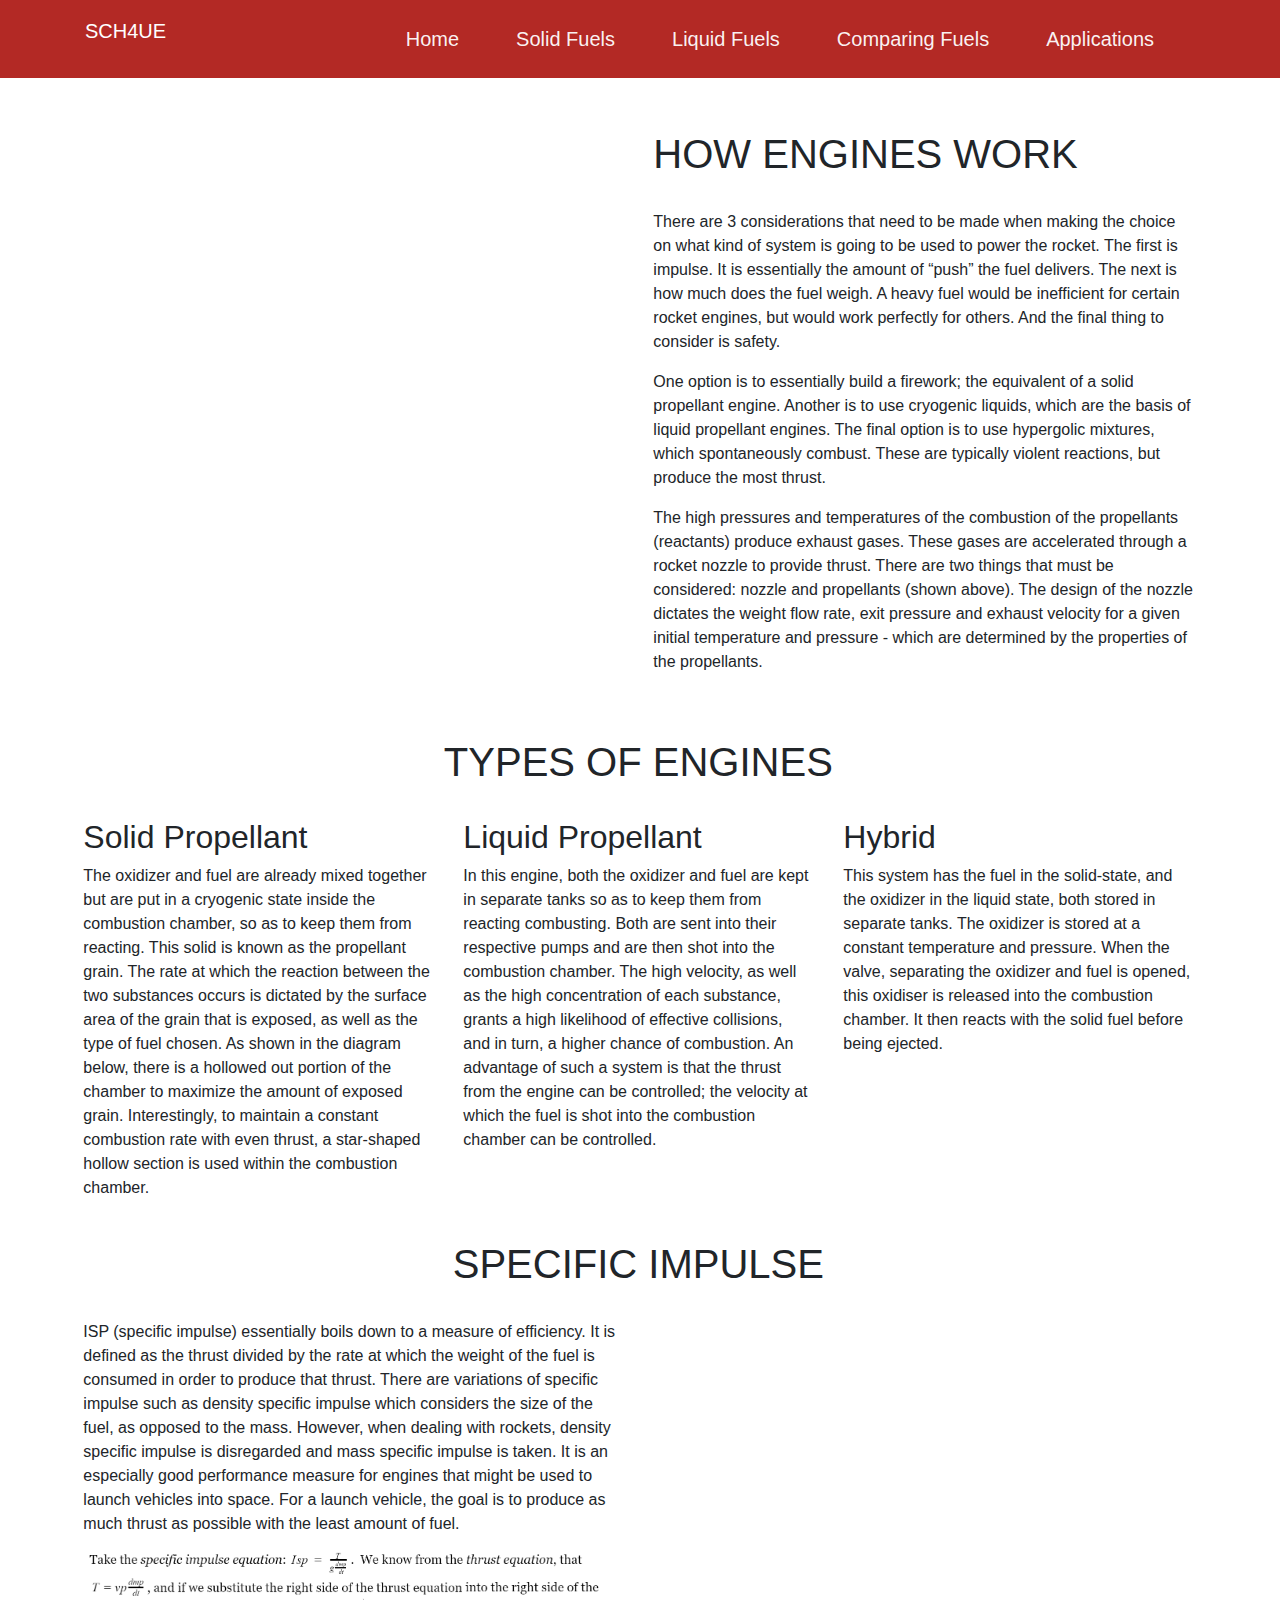
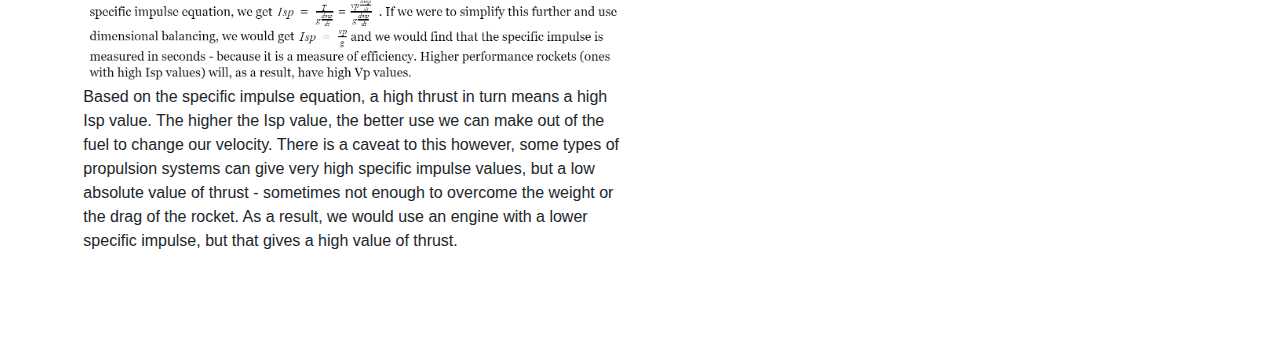
==== chem/index.html @ 0f3ecb83 "chem website update" ====
<!DOCTYPE html>
<html lang="en">

<head>
    <meta charset="UTF-8">
    <meta name="viewport" content="width=device-width, initial-scale=1.0">
    <meta http-equiv="X-UA-Compatible" content="ie=edge">
    <script src="https://code.jquery.com/jquery-3.4.1.min.js"
        integrity="sha256-CSXorXvZcTkaix6Yvo6HppcZGetbYMGWSFlBw8HfCJo=" crossorigin="anonymous"></script>
    <link rel="stylesheet" href="https://cdnjs.cloudflare.com/ajax/libs/semantic-ui/2.4.1/components/icon.css">
    <link rel="stylesheet" href="https://stackpath.bootstrapcdn.com/bootstrap/4.3.1/css/bootstrap.min.css">
    <script src="https://stackpath.bootstrapcdn.com/bootstrap/4.3.1/js/bootstrap.min.js"></script>
    <link rel="stylesheet" href="main.css">
    <title>SCH4UE</title>
</head>

<body>
    <nav class="navbar fixed-top navbar-expand-lg navbar-dark" style="background-color: #B32925;">
        <div class="container">
            <a class="navbar-brand" href="index.html">
                <p>SCH4UE</p>
            </a>
            <button class="navbar-toggler" type="button" data-toggle="collapse" data-target="#navbarNavAltMarkup"
                aria-controls="navbarNavAltMarkup" aria-expanded="false" aria-label="Toggle navigation">
                <span class="navbar-toggler-icon"></span>
            </button>
            <div class="collapse navbar-collapse" id="navbarNavAltMarkup">
                <div class="navbar-nav ml-auto">
                    <li class="nav-item nav-link">
                        <a class="nav-link" href="index.html">Home</a>
                    </li>
                    <li class="nav-item nav-link">
                        <a class="nav-link" href="solid.html">Solid Fuels</a>
                    </li>
                    <li class="nav-item nav-link">
                        <a class="nav-link" href="liquid.html">Liquid Fuels</a>
                    </li>
                    <li class="nav-item nav-link">
                        <a class="nav-link" href="compare.html">Comparing Fuels</a>
                    </li>
                    <li class="nav-item nav-link">
                        <a class="nav-link" href="application.html">Applications</a>
                    </li>
                </div>
            </div>
        </div>
    </nav>
    <div class="pageCover">

            <!-- Full-width images with number and caption text -->
            <div class="mySlides fade">
              <img src="assets/images/homeCover.jpg" class="coverImage" style="filter: brightness(50%);">
              <div class="text centerText">
              </div>
            </div>
          <br>
          
    </div>

    <div class="topOff">
        <div class="container">
            <div class="row">
                <div class="col-sm">
                    <img src="https://images.unsplash.com/flagged/photo-1560397504-32eb9a496aab?ixlib=rb-1.2.1&ixid=eyJhcHBfaWQiOjEyMDd9&auto=format&fit=crop&w=375&q=80 " class="center-block" style="max-width: 80%; margin-top: 10%;" alt="">
                </div>
                <div class="col-sm">
                    <p></p>
                    <h1>HOW ENGINES WORK</h1>
                    <br>
                    <p>There are 3 considerations that need to be made when making the choice on what kind of system is going to be used to power the rocket. The first is impulse. It is essentially the amount of “push” the fuel delivers. The next is how much does the fuel weigh. A heavy fuel would be inefficient for certain rocket engines, but would work perfectly for others. And the final thing to consider is safety. </p>
                    <p>One option is to essentially build a firework; the equivalent of a solid propellant engine. Another is to use cryogenic liquids, which are the basis of liquid propellant engines. The final option is to use hypergolic mixtures, which spontaneously combust. These are typically violent reactions, but produce the most thrust. </p>
                    <p>The high pressures and temperatures of the combustion of the propellants (reactants) produce exhaust gases. These gases are accelerated through a rocket nozzle to provide thrust. There are two things that must be considered: nozzle and propellants (shown above). The design of the nozzle dictates the weight flow rate, exit pressure and exhaust velocity for a given initial temperature and pressure - which are determined by the properties of the propellants. </p>
                        
                </div>
            </div>
            <br>
            <br>
            <h1 class="text-center">TYPES OF ENGINES</h1>
            <br>
            <div class="row">
                <div class="col-sm">
                    <img src="https://static.sciencelearn.org.nz/images/images/000/000/410/embed/Solid-rocket-engine20151021-1314-kvvria.jpg?1522294373" class="center-block" style="max-width: 80%;" alt="">
                    <h2>Solid Propellant</h2>
                    <p>The oxidizer and fuel are already mixed together but are put in a cryogenic state inside the combustion chamber, so as to keep them from reacting. This solid is known as the propellant grain. The rate at which the reaction between the two substances occurs is dictated by the surface area of the grain that is exposed, as well as the type of fuel chosen. As shown in the diagram below, there is a hollowed out portion of the chamber to maximize the amount of exposed grain. Interestingly, to maintain a constant combustion rate with even thrust, a star-shaped hollow section is used within the combustion chamber.</p>
                </div>
                <div class="col-sm">
                    <img src="https://static.sciencelearn.org.nz/images/images/000/000/411/embed/Liquid-rocket-engine20151021-1314-1jhznka.jpg?1522294379 " class="center-block" style="max-width: 80%;" alt="">
                    <h2>Liquid Propellant</h2>
                    <p>In this engine, both the oxidizer and fuel are kept in separate tanks so as to keep them from reacting combusting. Both are sent into their respective pumps and are then shot into the combustion chamber. The high velocity, as well as the high concentration of each substance, grants a high likelihood of effective collisions, and in turn, a higher chance of combustion. An advantage of such a system is that the thrust from the engine can be controlled; the velocity at which the fuel is shot into the combustion chamber can be controlled. </p>
                </div>
                <div class="col-sm">
                    <img src="https://static.sciencelearn.org.nz/images/images/000/000/412/embed/Hybrid-rocket-engine20151021-1314-1g9tiw.jpg?1522294385 " class="center-block" style="max-width: 80%;" alt="">
                    <h2>Hybrid</h2>
                    <p>This system has the fuel in the solid-state, and the oxidizer in the liquid state, both stored in separate tanks. The oxidizer is stored at a constant temperature and pressure. When the valve, separating the oxidizer and fuel is opened, this oxidiser is released into the combustion chamber. It then reacts with the solid fuel before being ejected.</p>
                </div>
            </div>
<br>
            <h1 class="text-center">SPECIFIC IMPULSE</h1>
            <br>
            <div class="row">
                <div class="col-sm">
                    <p>ISP (specific impulse) essentially boils down to a measure of efficiency. It is defined as the thrust divided by the rate at which the weight of the fuel is consumed in order to produce that thrust. There are variations of specific impulse such as density specific impulse which considers the size of the fuel, as opposed to the mass. However, when dealing with rockets, density specific impulse is disregarded and mass specific impulse is taken. It is an especially good performance measure for engines that might be used to launch vehicles into space. For a launch vehicle, the goal is to produce as much thrust as possible with the least amount of fuel. </p>

                    <img src="assets/text1.png" class="center-block" style="max-width: 100%;" alt="">

                    <p>Based on the specific impulse equation, a high thrust in turn means a high Isp value. The higher the Isp value, the better use we can make out of the fuel to change our velocity. There is a caveat to this however, some types of propulsion systems can give very high specific impulse values, but a low absolute value of thrust - sometimes not enough to overcome the weight or the drag of the rocket. As a result, we would use an engine with a lower specific impulse, but that gives a high value of thrust. </p>
                </div>
                <div class="col-sm">
                    <img src="https://images.unsplash.com/photo-1515272751348-25380c6c1f9c?ixlib=rb-1.2.1&ixid=eyJhcHBfaWQiOjEyMDd9&auto=format&fit=crop&w=334&q=80  " class="center-block" style="max-width: 80%;" alt="">
                </div>
                
            <br>

            <br>
        </div>
    </div>
</body>

</html>
---- chem/main.css ----
body{
    overflow-x:hidden;
}
.navbar{
    position: absolute;
    top: 0;
    left: 0;
}
.nav-item.nav-link{
    font-size: 1.25em;
    margin-right: 1.25em;
}
.navbar-dark .navbar-nav .nav-link{
    color: rgba(255,255,255,.95);
}
.active{
    color: #B32925;
}
.coverImage{
    height:100vh; 
    width: 100vw;
}
.topOff{
    width: 99.74vw;
    height: auto;
    background-color: white;
    z-index: 99;
    padding-top: 10vh;
    padding-bottom: 10vh;
}
.centerText .header{
    font-size: 5vw;
    letter-spacing: 0.3vw;
    font-weight: bold;
}
.centerText .subheader{
    letter-spacing: 0.3vw;
}
.center-block {
    display: block;
    margin-left: auto;
    margin-right: auto;
}
.foot{
    margin-top: 10vh;
    border-top: 2px solid silver;
    padding-top: 5vh;
    display: flex;
    justify-content: center;
    z-index: 1000
}

::-webkit-scrollbar {
	width: 5px;
}
::-webkit-scrollbar-thumb {
	background: gray; 
	border-radius: 10px;
}
::-webkit-scrollbar-thumb:hover {
	background: gray; 
}
::-webkit-scrollbar {
	width: 5px;
}

.big.icon{
    text-decoration: none;
}

.hover{
    opacity: 0;
    color: white;
    background-color: rgba(0, 0, 0, 0);
    position: absolute;
    top: 0px;
    left: 8.5%;
    width: 83%;
    height: 100%;
}

.hover div{
    padding: 5px;
    font-size: 14.5px;
}

.hover:hover{
    opacity: 1;
    background-color: rgba(0, 0, 0, 0.7);
}

* {box-sizing:border-box}

.slideshow-container {
  max-width: 100vw;
  max-height: 100vh;
  position: relative;
  margin: auto;
}

.mySlides {
  display: none;
}

.prev, .next {
  cursor: pointer;
  position: absolute;
  top: 50%;
  width: auto;
  margin-top: -22px;
  padding: 16px;
  color: white;
  font-weight: bold;
  font-size: 18px;
  transition: 0.6s ease;
  border-radius: 0 3px 3px 0;
  user-select: none;
  background-color: rgba(255, 255, 255, 0.4);
}

.next {
  right: 0;
  border-radius: 3px 0 0 3px;
}

.prev:hover, .next:hover {
  background-color: rgba(255,255,255,0.8);
}

.text {
  color: #f2f2f2;
  font-size: 15px;
  position: absolute;
  top: 45%;
  width: 100%;
  text-align: center;
}

.active, .dot:hover {
  background-color: #717171;
}

.fade {
    -webkit-animation-name: fade;
    -webkit-animation-duration: 1.5s;
    animation-name: fade;
    animation-duration: 1.5s;
}

@-webkit-keyframes fade {
  from {opacity: .4}
  to {opacity: 1}
}

@keyframes fade {
  from {opacity: .4}
  to {opacity: 1}
}

  .active, .dot:hover {
    background-color: #717171;
  }

  .fade:not(.show){
      opacity: 100%;
  }
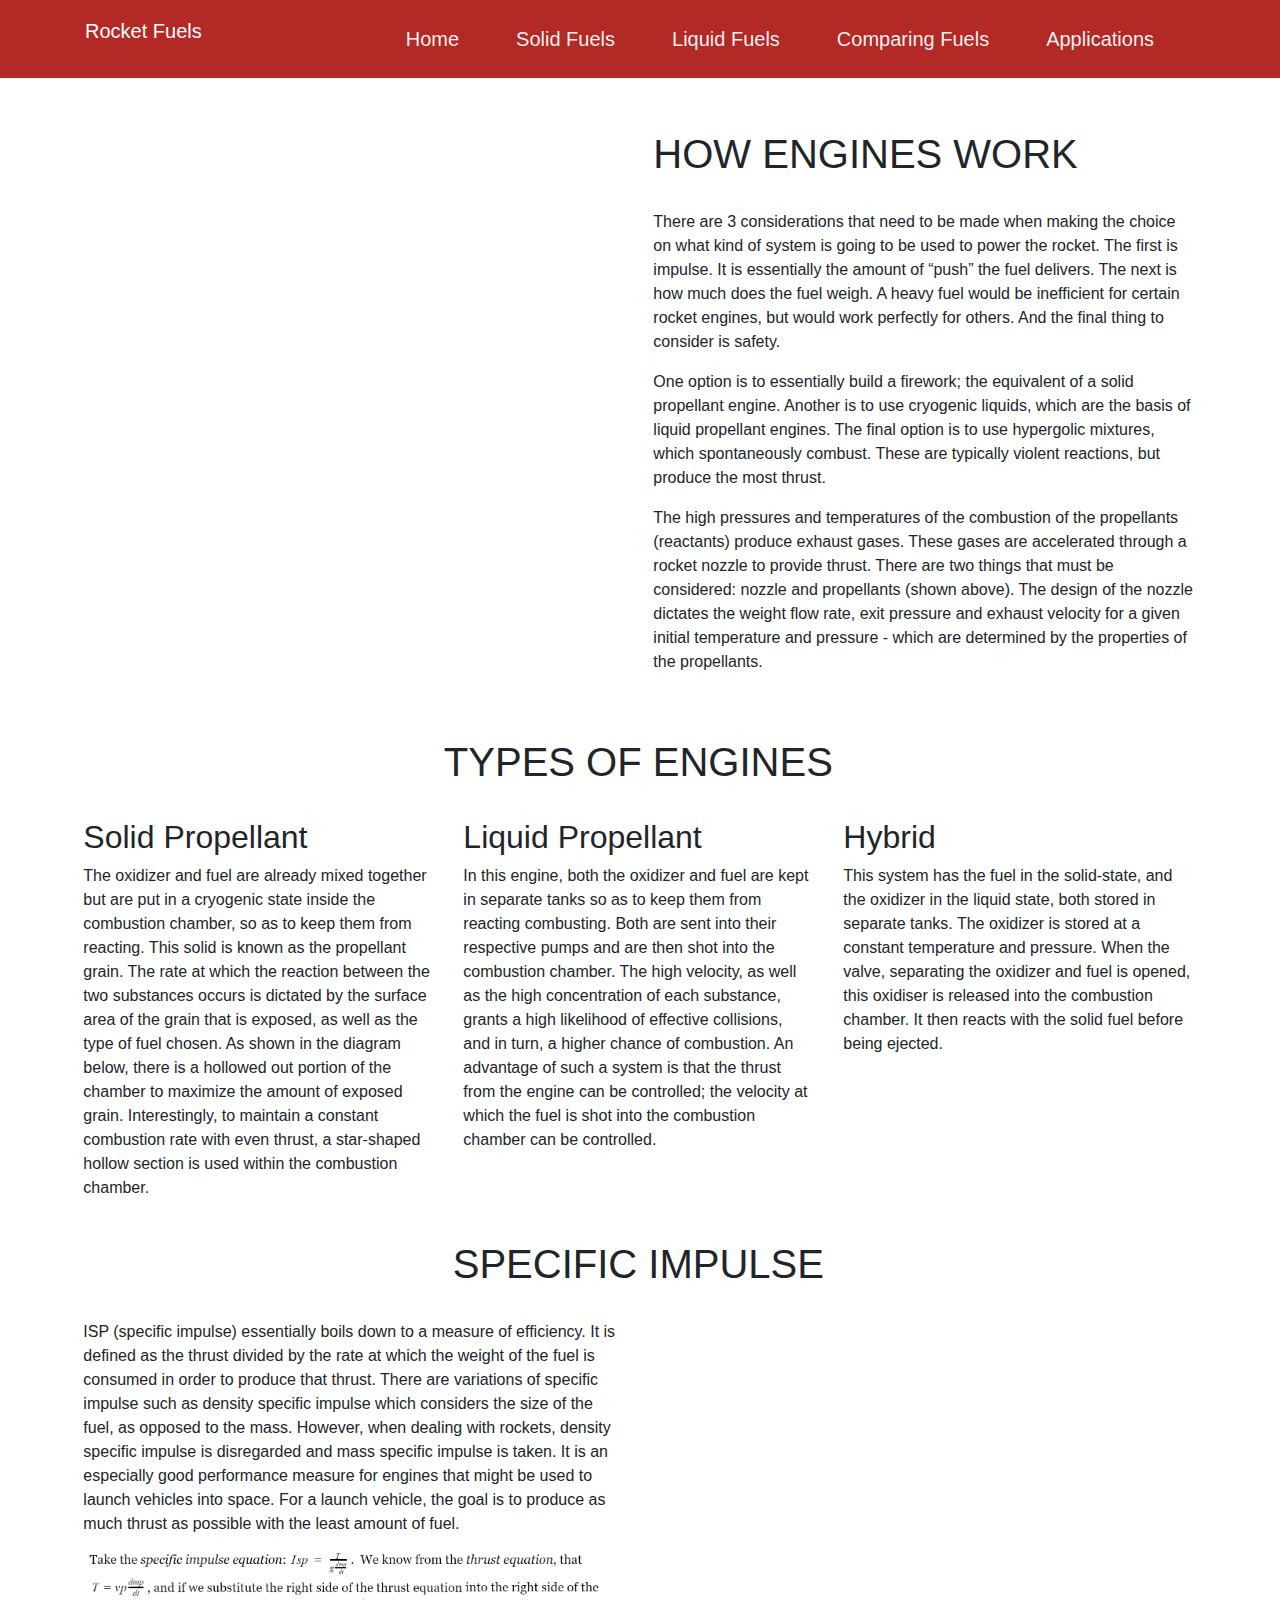
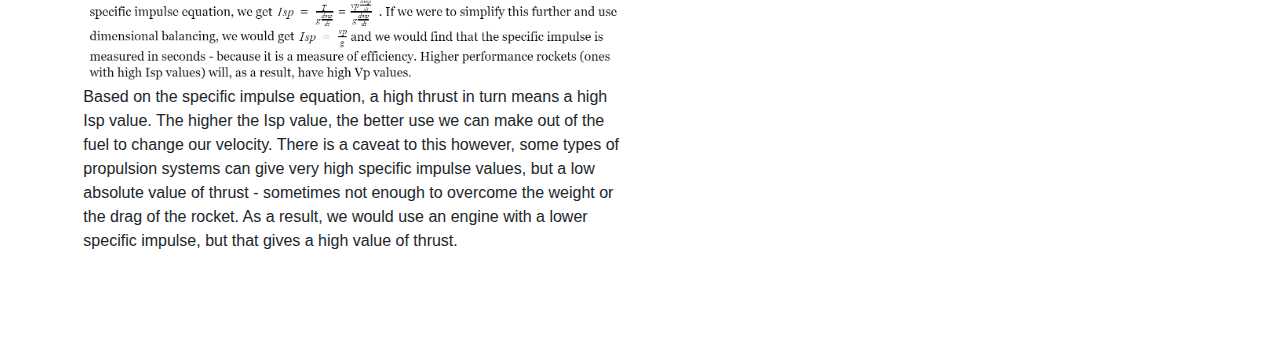
==== commit 99a73e4b: "change title for chem" ====
--- a/chem/index.html
+++ b/chem/index.html
@@ -11,14 +11,14 @@
     <link rel="stylesheet" href="https://stackpath.bootstrapcdn.com/bootstrap/4.3.1/css/bootstrap.min.css">
     <script src="https://stackpath.bootstrapcdn.com/bootstrap/4.3.1/js/bootstrap.min.js"></script>
     <link rel="stylesheet" href="main.css">
-    <title>SCH4UE</title>
+    <title>Rocket Fuels</title>
 </head>
 
 <body>
     <nav class="navbar fixed-top navbar-expand-lg navbar-dark" style="background-color: #B32925;">
         <div class="container">
             <a class="navbar-brand" href="index.html">
-                <p>SCH4UE</p>
+                <p>Rocket Fuels</p>
             </a>
             <button class="navbar-toggler" type="button" data-toggle="collapse" data-target="#navbarNavAltMarkup"
                 aria-controls="navbarNavAltMarkup" aria-expanded="false" aria-label="Toggle navigation">
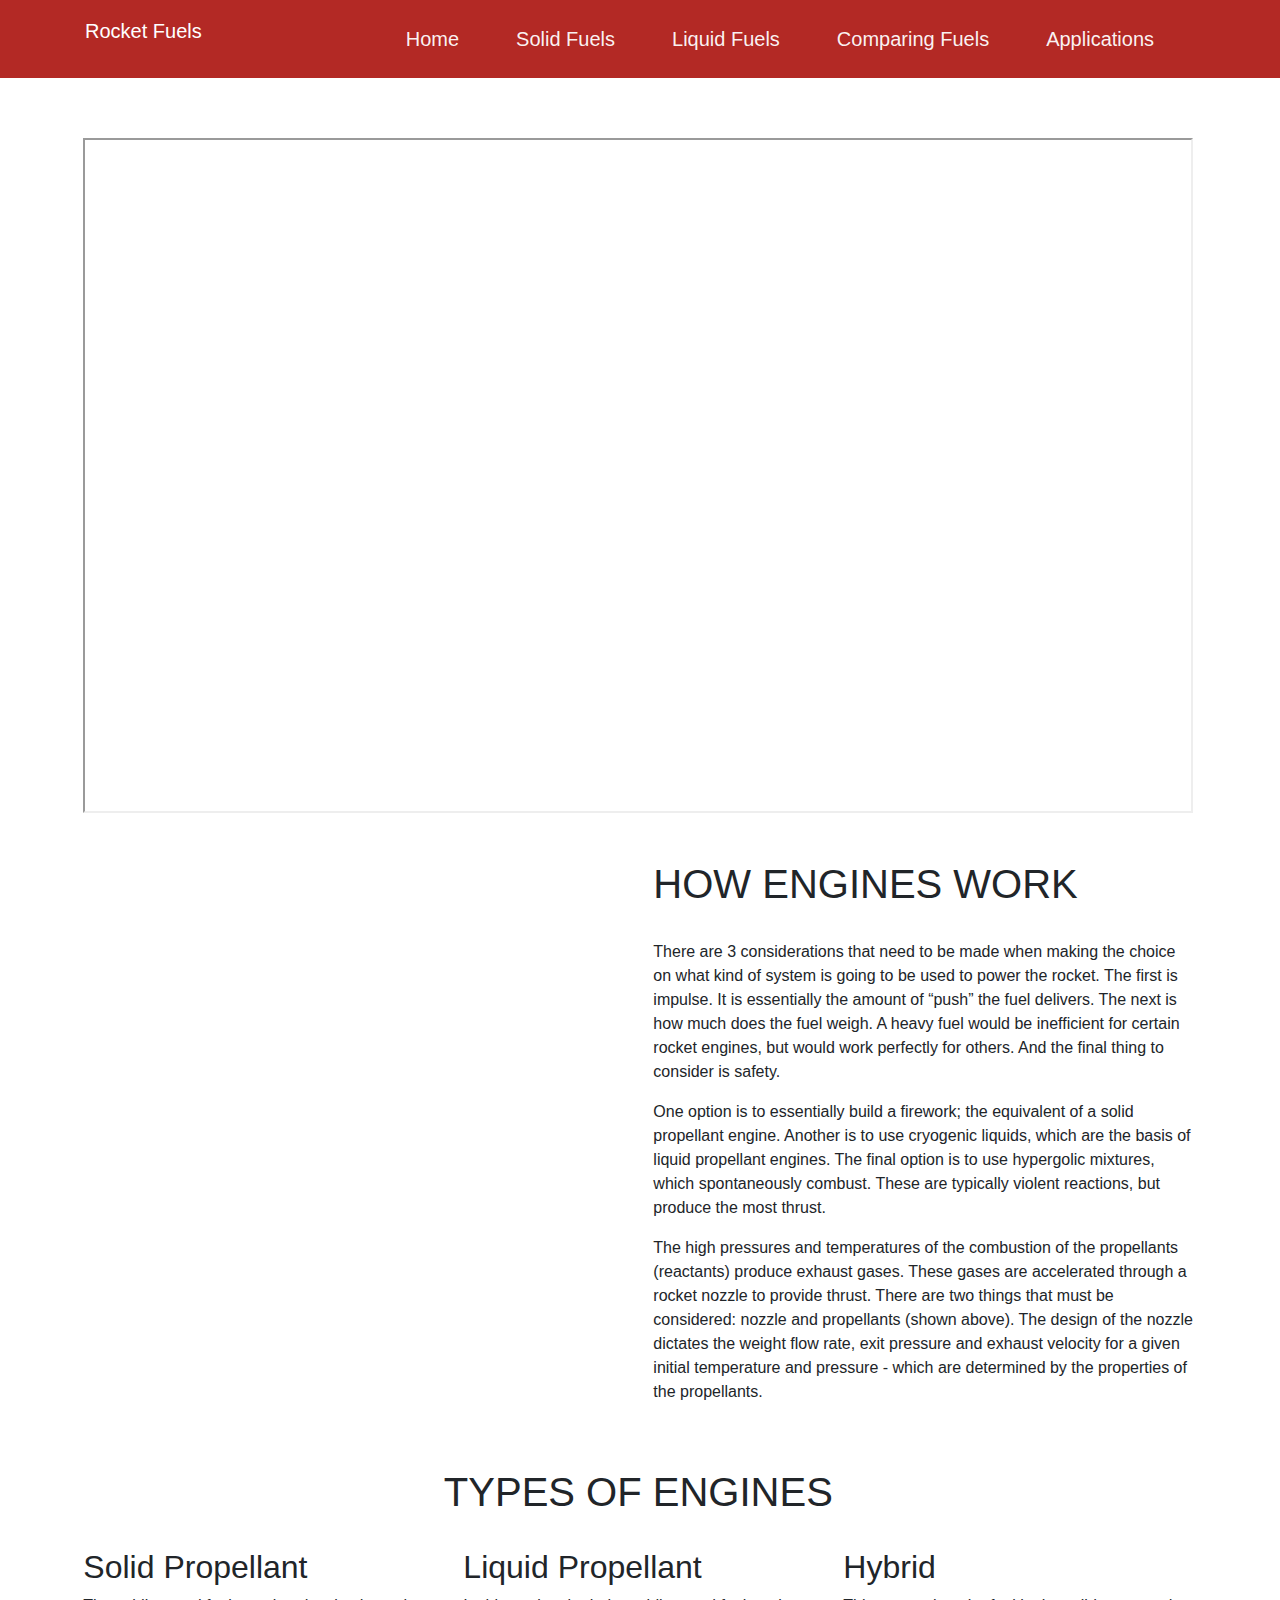
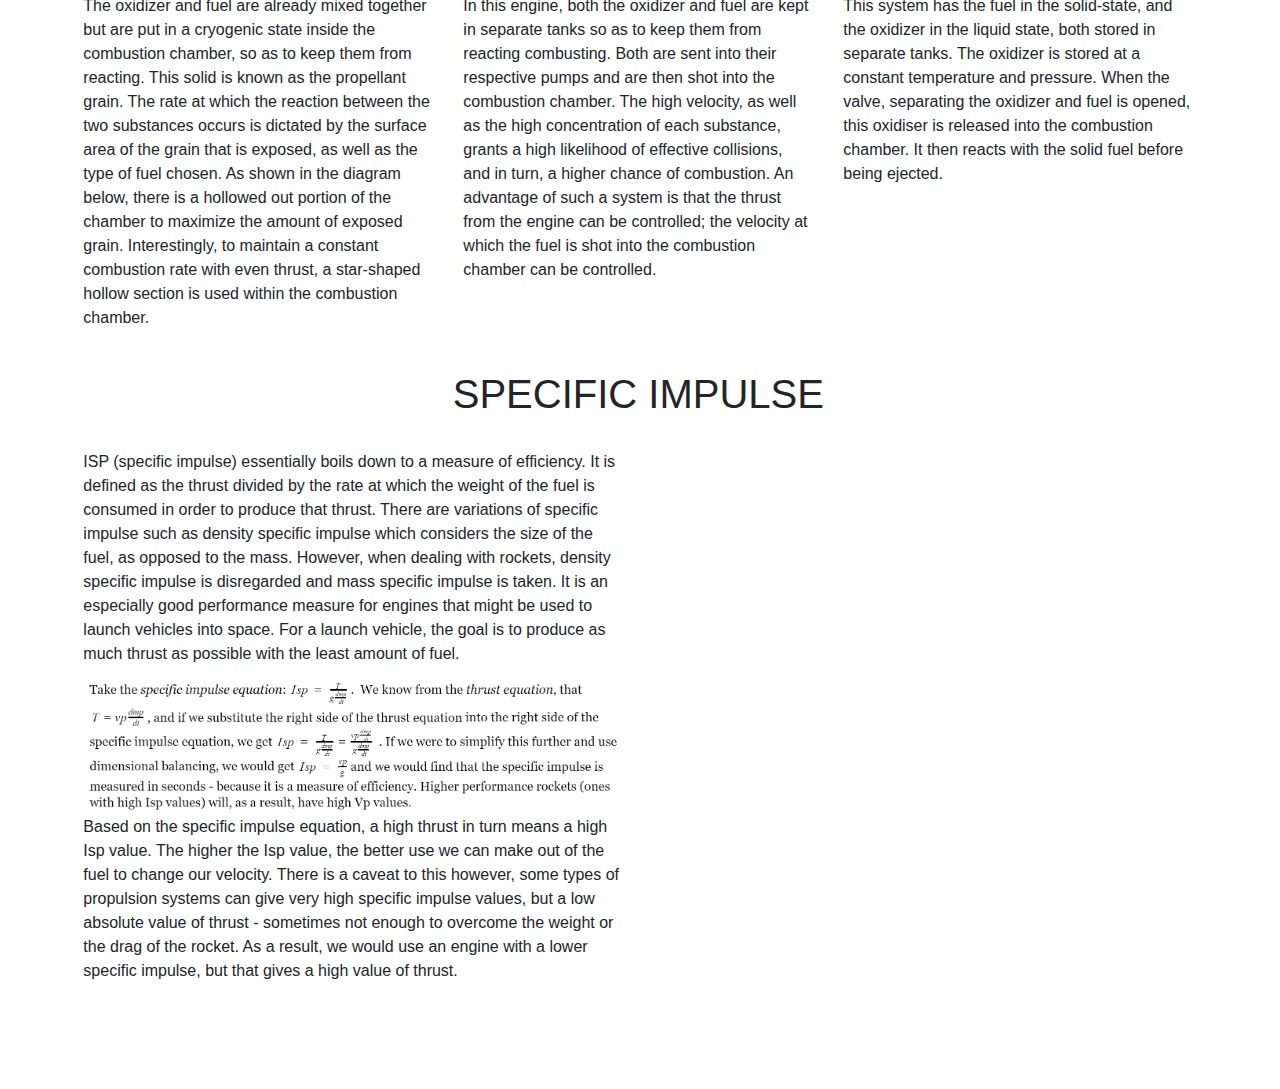
==== commit edb0cb8b: "added video" ====
--- a/chem/index.html
+++ b/chem/index.html
@@ -22,7 +22,6 @@
             </a>
             <button class="navbar-toggler" type="button" data-toggle="collapse" data-target="#navbarNavAltMarkup"
                 aria-controls="navbarNavAltMarkup" aria-expanded="false" aria-label="Toggle navigation">
-                <span class="navbar-toggler-icon"></span>
             </button>
             <div class="collapse navbar-collapse" id="navbarNavAltMarkup">
                 <div class="navbar-nav ml-auto">
@@ -59,6 +58,12 @@
 
     <div class="topOff">
         <div class="container">
+            <br>
+            <iframe
+                src="https://www.youtube.com/embed/tgbNymZ7vqr"  style="width: 100%; height: 75vh" allowfullscreen>
+                </iframe>
+            <br>
+            <br>
             <div class="row">
                 <div class="col-sm">
                     <img src="https://images.unsplash.com/flagged/photo-1560397504-32eb9a496aab?ixlib=rb-1.2.1&ixid=eyJhcHBfaWQiOjEyMDd9&auto=format&fit=crop&w=375&q=80 " class="center-block" style="max-width: 80%; margin-top: 10%;" alt="">
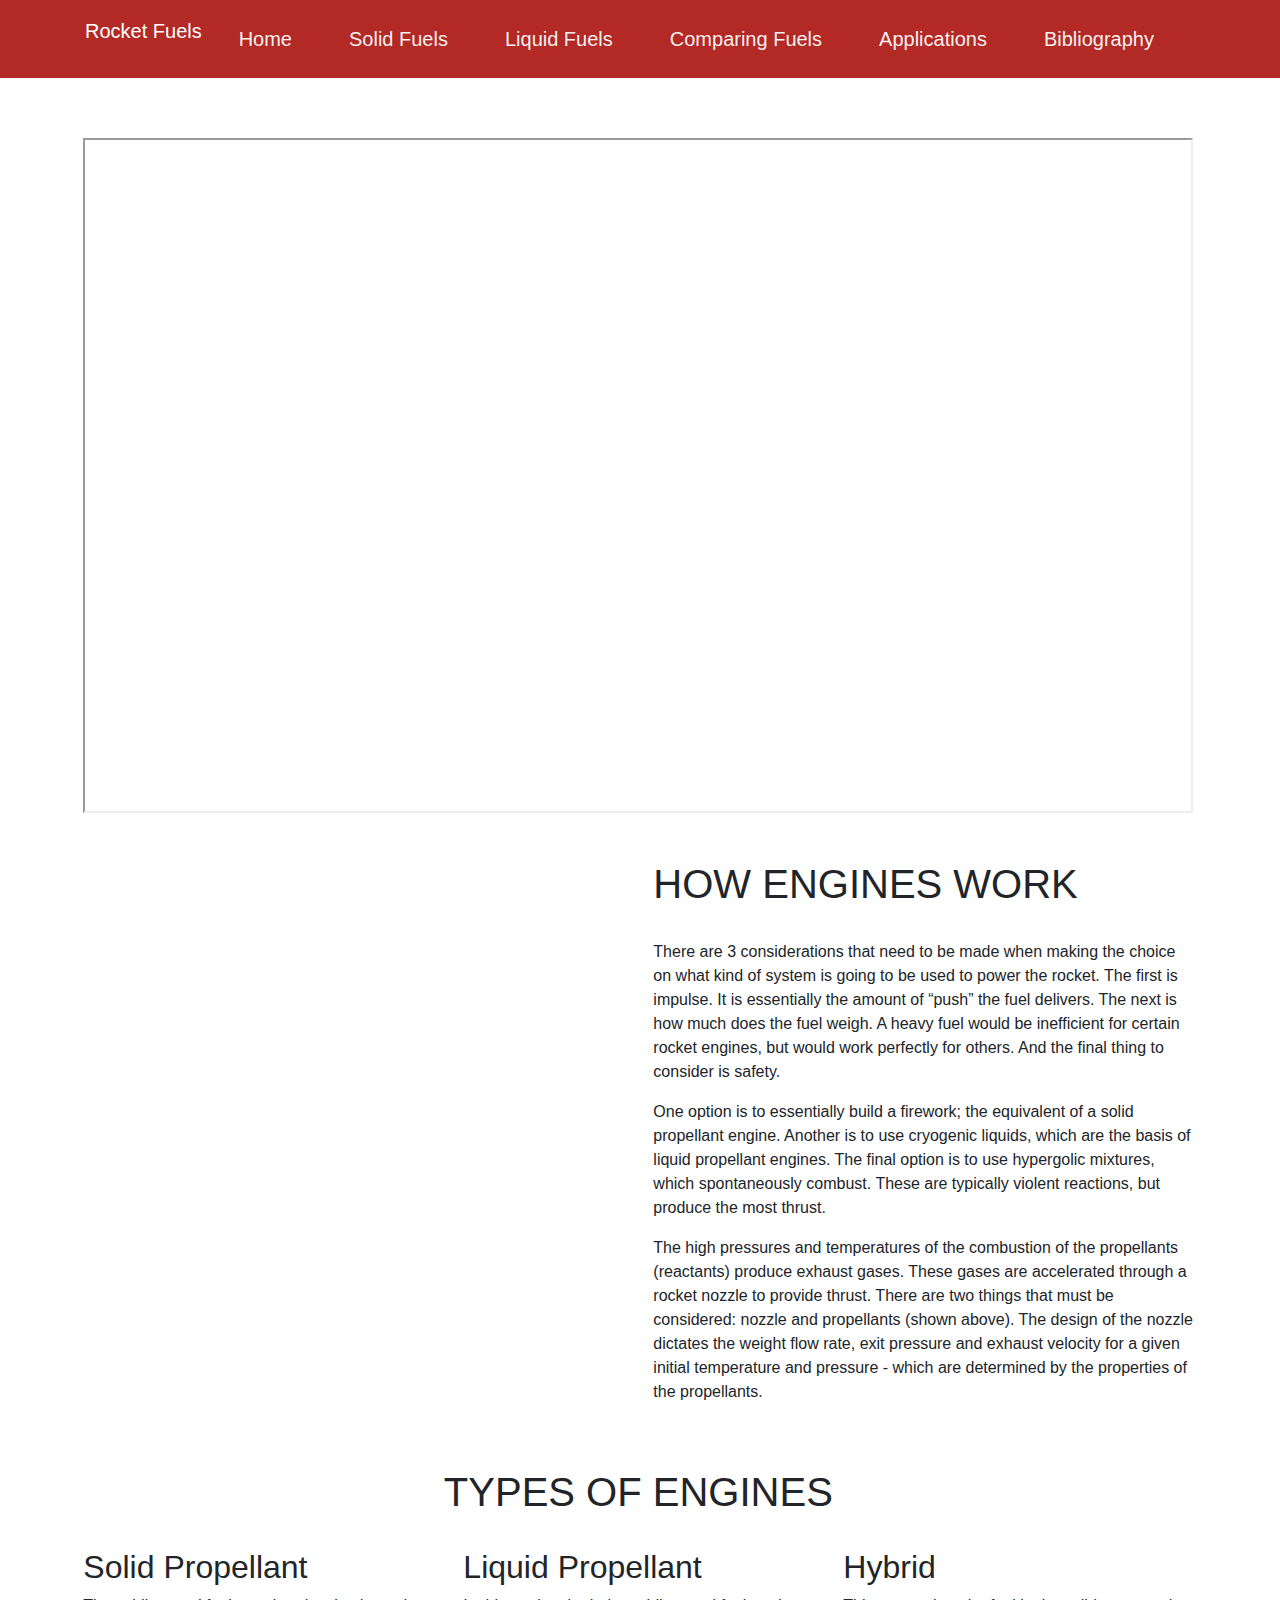
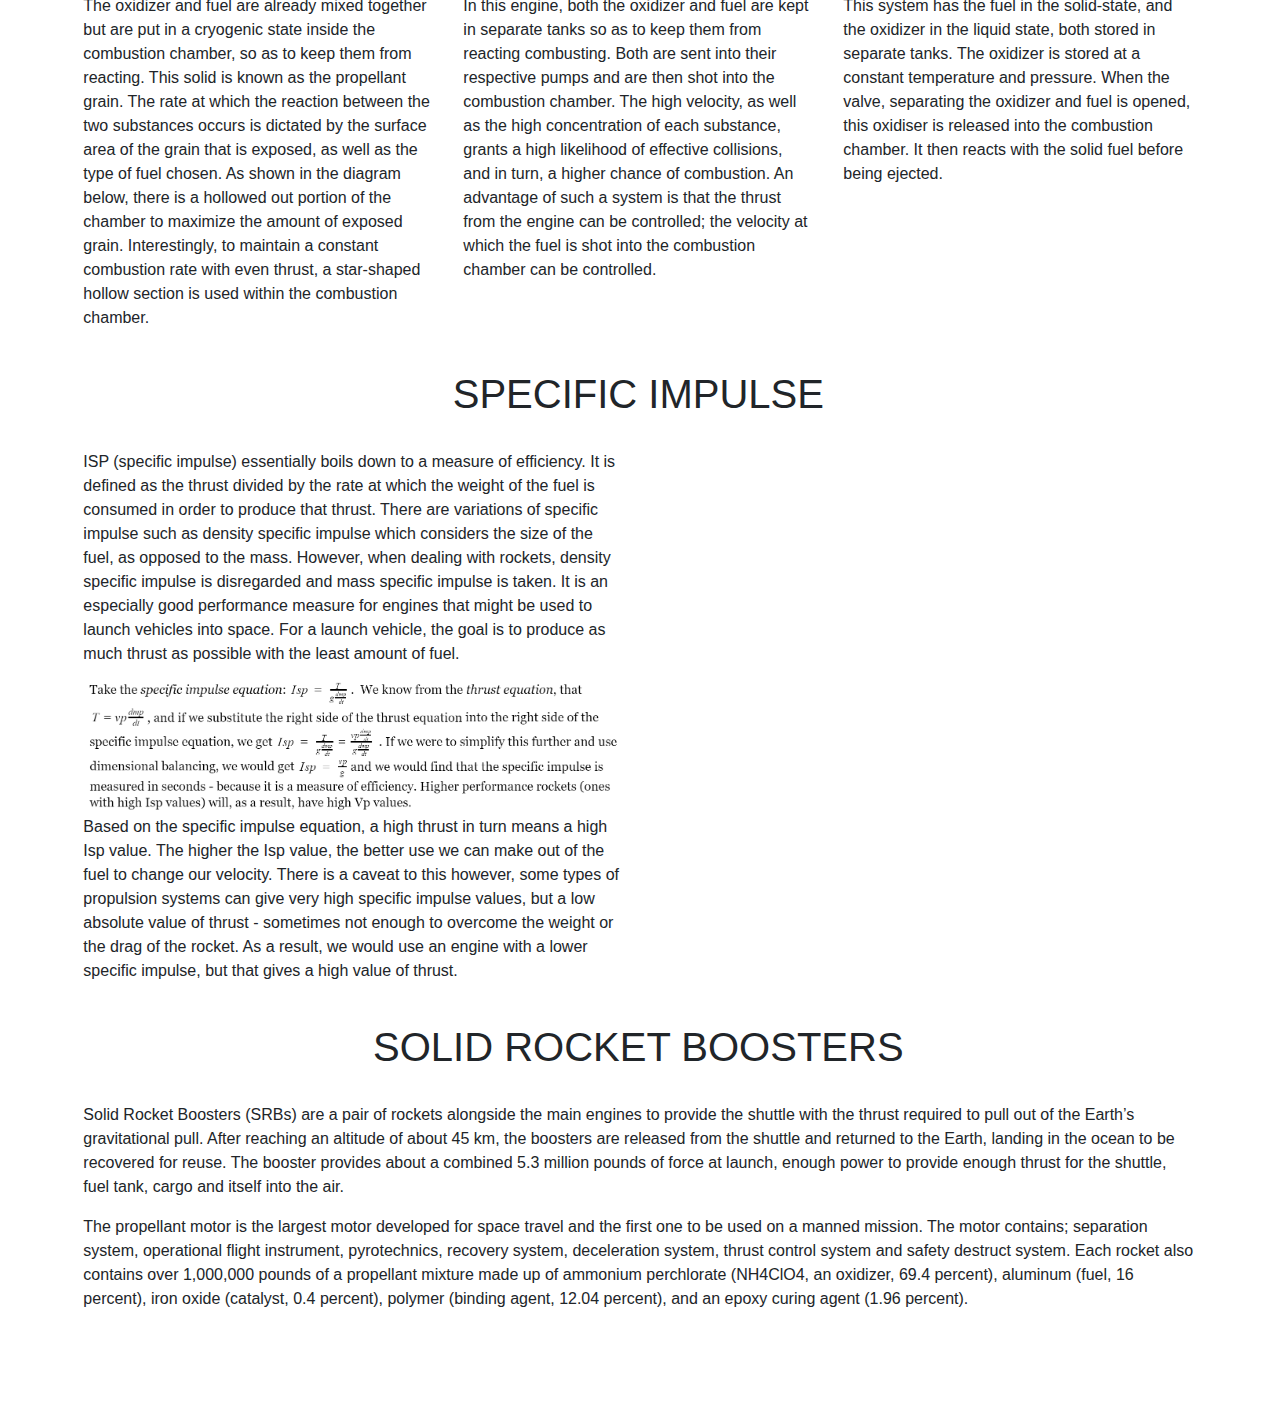
==== commit 4512c033: "update sources" ====
--- a/chem/index.html
+++ b/chem/index.html
@@ -22,6 +22,7 @@
             </a>
             <button class="navbar-toggler" type="button" data-toggle="collapse" data-target="#navbarNavAltMarkup"
                 aria-controls="navbarNavAltMarkup" aria-expanded="false" aria-label="Toggle navigation">
+                <span class="navbar-toggler-icon"></span>
             </button>
             <div class="collapse navbar-collapse" id="navbarNavAltMarkup">
                 <div class="navbar-nav ml-auto">
@@ -39,6 +40,9 @@
                     </li>
                     <li class="nav-item nav-link">
                         <a class="nav-link" href="application.html">Applications</a>
+                    </li>
+                    <li class="nav-item nav-link">
+                        <a class="nav-link" href="biblio.html">Bibliography</a>
                     </li>
                 </div>
             </div>
@@ -60,7 +64,7 @@
         <div class="container">
             <br>
             <iframe
-                src="https://www.youtube.com/embed/tgbNymZ7vqr"  style="width: 100%; height: 75vh" allowfullscreen>
+                src="https://www.youtube.com/watch?v=MBjq2Q88fgA"  style="width: 100%; height: 75vh" allowfullscreen>
                 </iframe>
             <br>
             <br>
@@ -113,8 +117,17 @@
                 <div class="col-sm">
                     <img src="https://images.unsplash.com/photo-1515272751348-25380c6c1f9c?ixlib=rb-1.2.1&ixid=eyJhcHBfaWQiOjEyMDd9&auto=format&fit=crop&w=334&q=80  " class="center-block" style="max-width: 80%;" alt="">
                 </div>
-                
+            </div>
             <br>
+            <h1 class="text-center">SOLID ROCKET BOOSTERS</h1>
+            <br>
+            <div class="row">
+                <div class="col-sm">
+                    <p>Solid Rocket Boosters (SRBs) are a pair of rockets alongside the main engines to provide the shuttle with the thrust required to pull out of the Earth’s gravitational pull. After reaching an altitude of about 45 km, the boosters are released from the shuttle and returned to the Earth, landing in the ocean to be recovered for reuse. The booster provides about a combined 5.3 million pounds of force at launch, enough power to provide enough thrust for the shuttle, fuel tank, cargo and itself into the air.</p>
+
+                    <p>The propellant motor is the largest motor developed for space travel and the first one to be used on a manned mission. The motor contains; separation system, operational flight instrument, pyrotechnics, recovery system, deceleration system, thrust control system and safety destruct system. Each rocket also contains over 1,000,000 pounds of a propellant mixture made up of ammonium perchlorate (NH4ClO4, an oxidizer, 69.4 percent), aluminum (fuel, 16 percent), iron oxide (catalyst, 0.4 percent), polymer (binding agent, 12.04 percent), and an epoxy curing agent (1.96 percent).  </p>
+                    <img src="https://i.ytimg.com/vi/kaGuVRfwzv4/maxresdefault.jpg" class="center-block" style="max-width: 80%;" alt="">
+                </div>
 
             <br>
         </div>
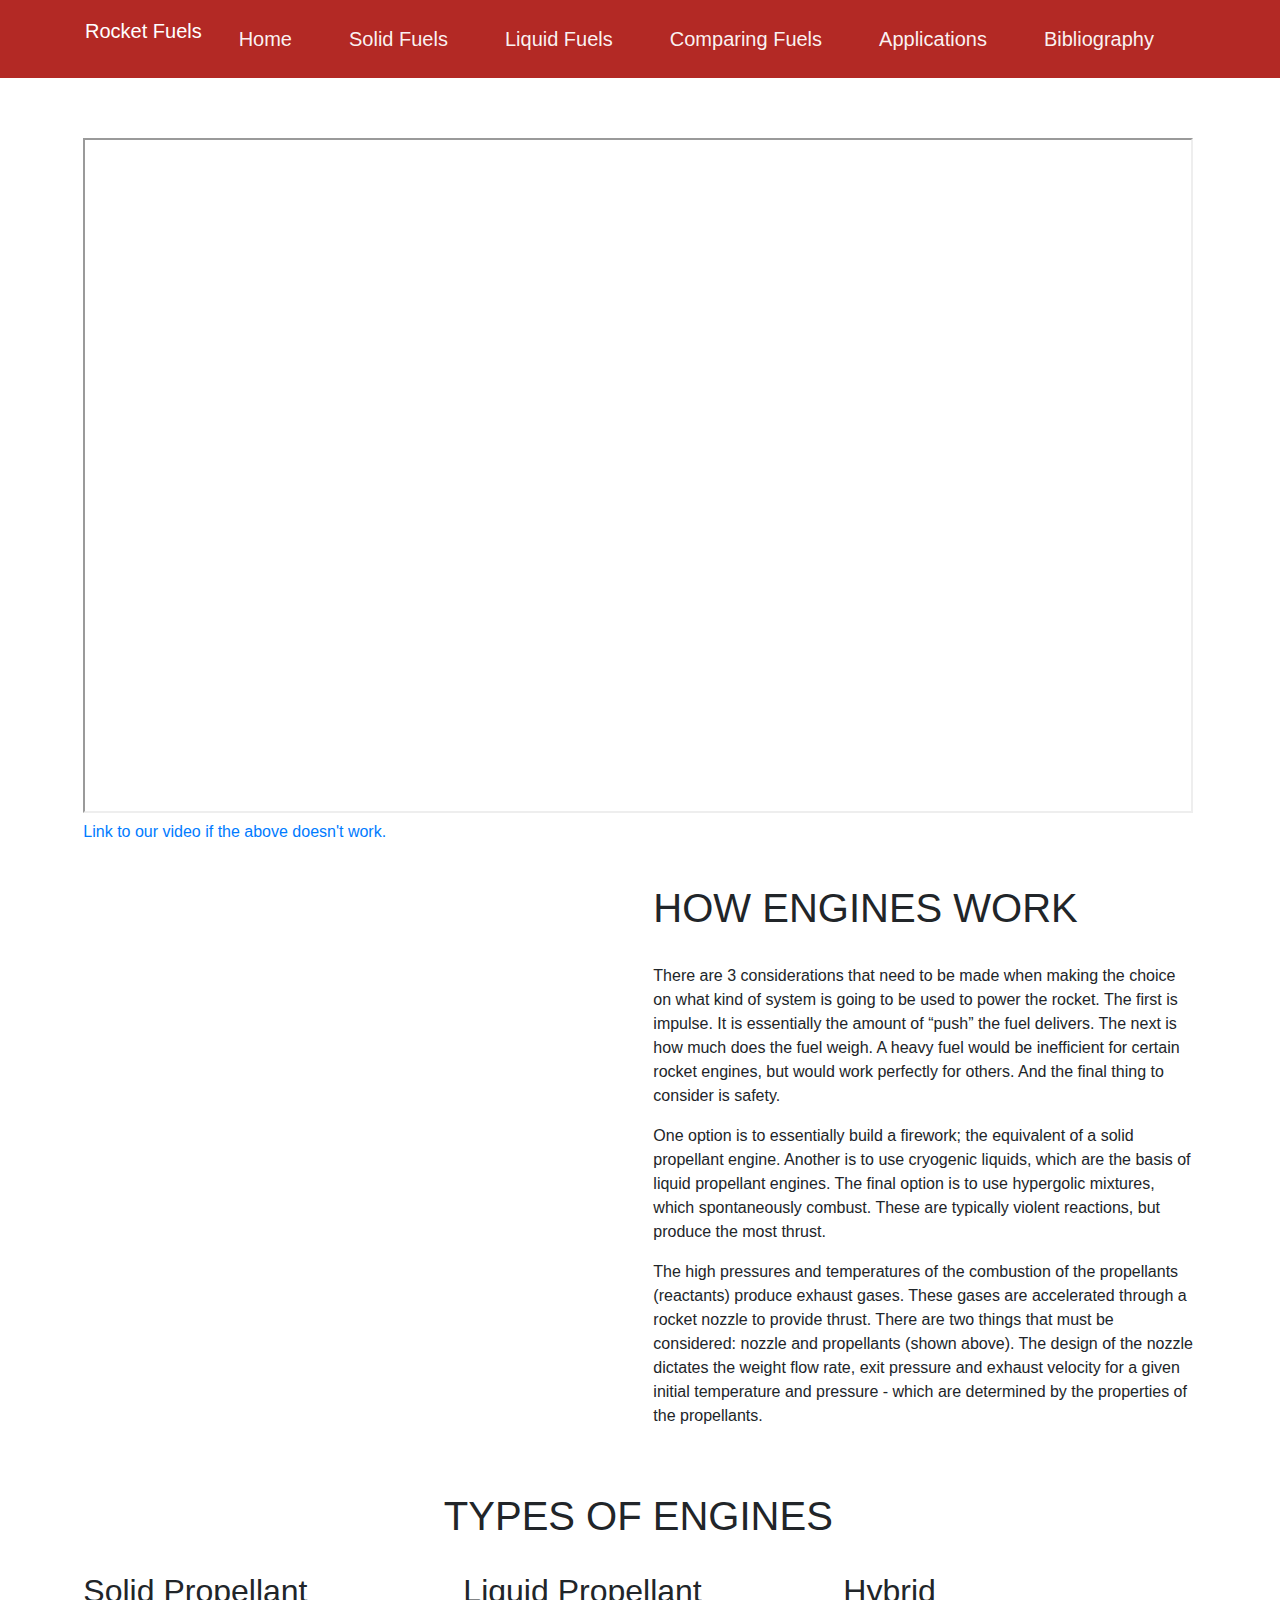
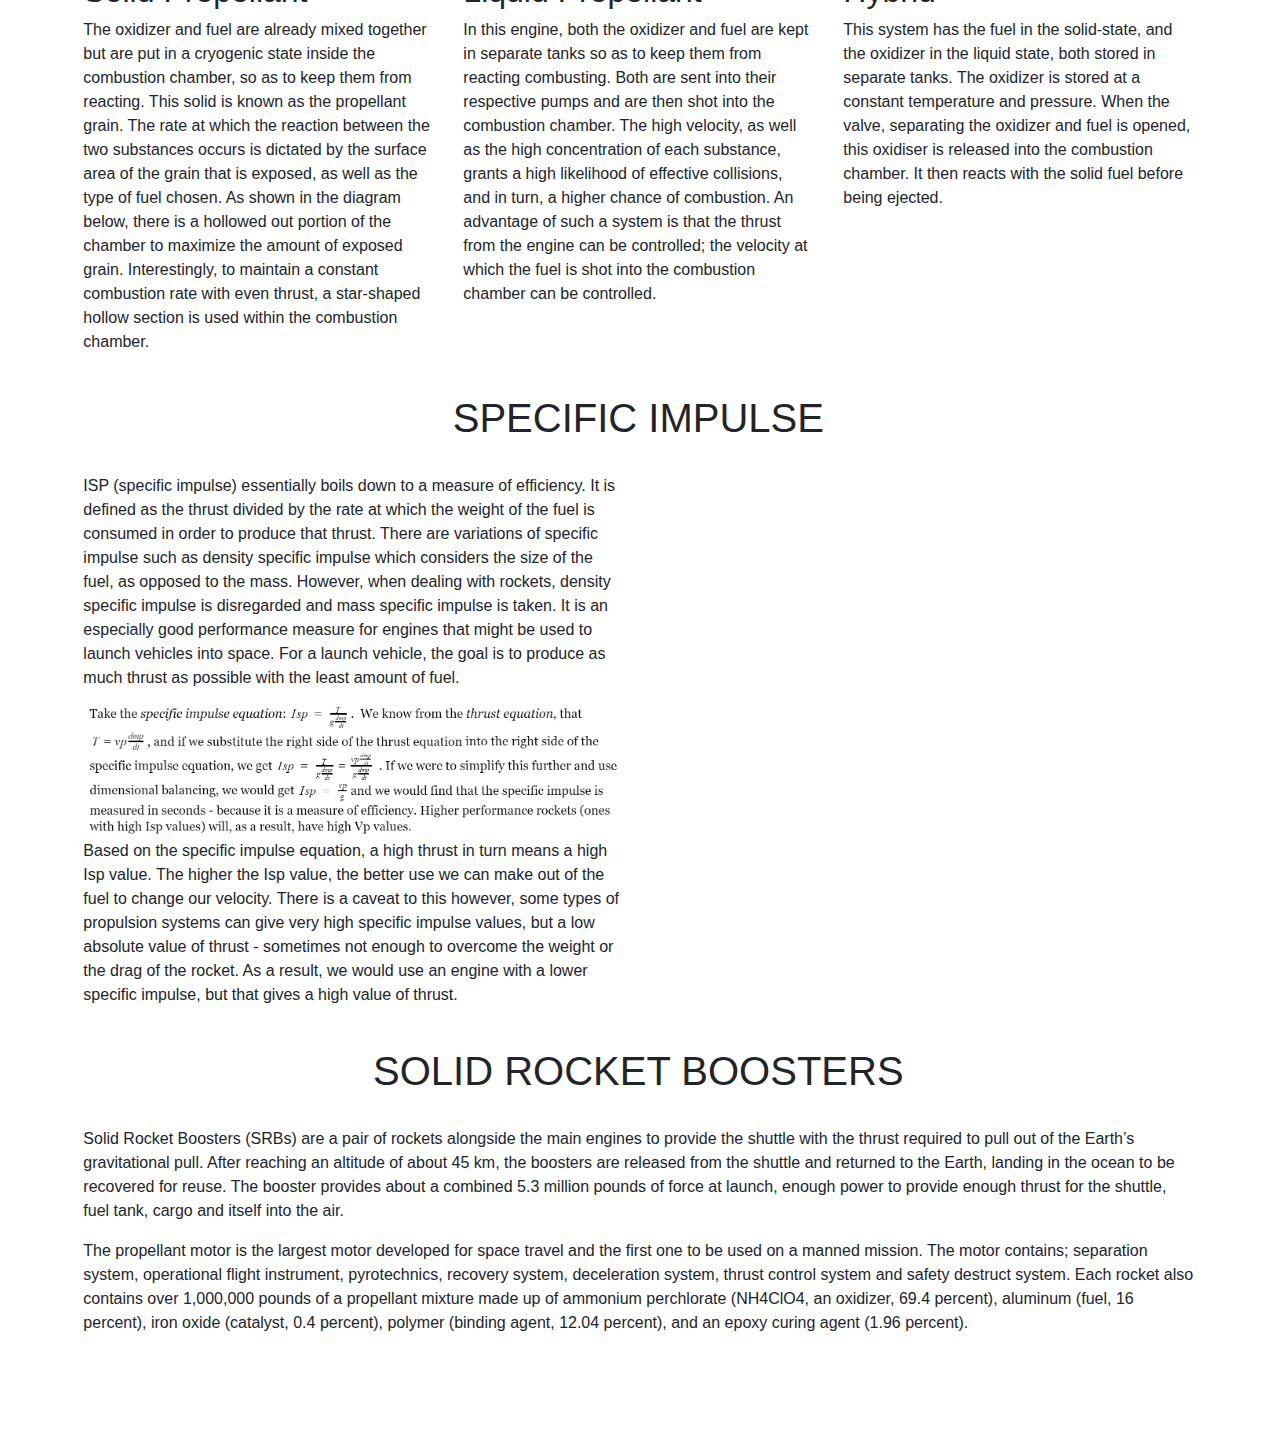
==== commit 9e8be18a: "update youtube video link" ====
--- a/chem/index.html
+++ b/chem/index.html
@@ -66,6 +66,7 @@
             <iframe
                 src="https://www.youtube.com/watch?v=MBjq2Q88fgA"  style="width: 100%; height: 75vh" allowfullscreen>
                 </iframe>
+            <a href="https://youtu.be/MBjq2Q88fgA">Link to our video if the above doesn't work.</a>
             <br>
             <br>
             <div class="row">
@@ -134,4 +135,4 @@
     </div>
 </body>
 
-</html>+</html>
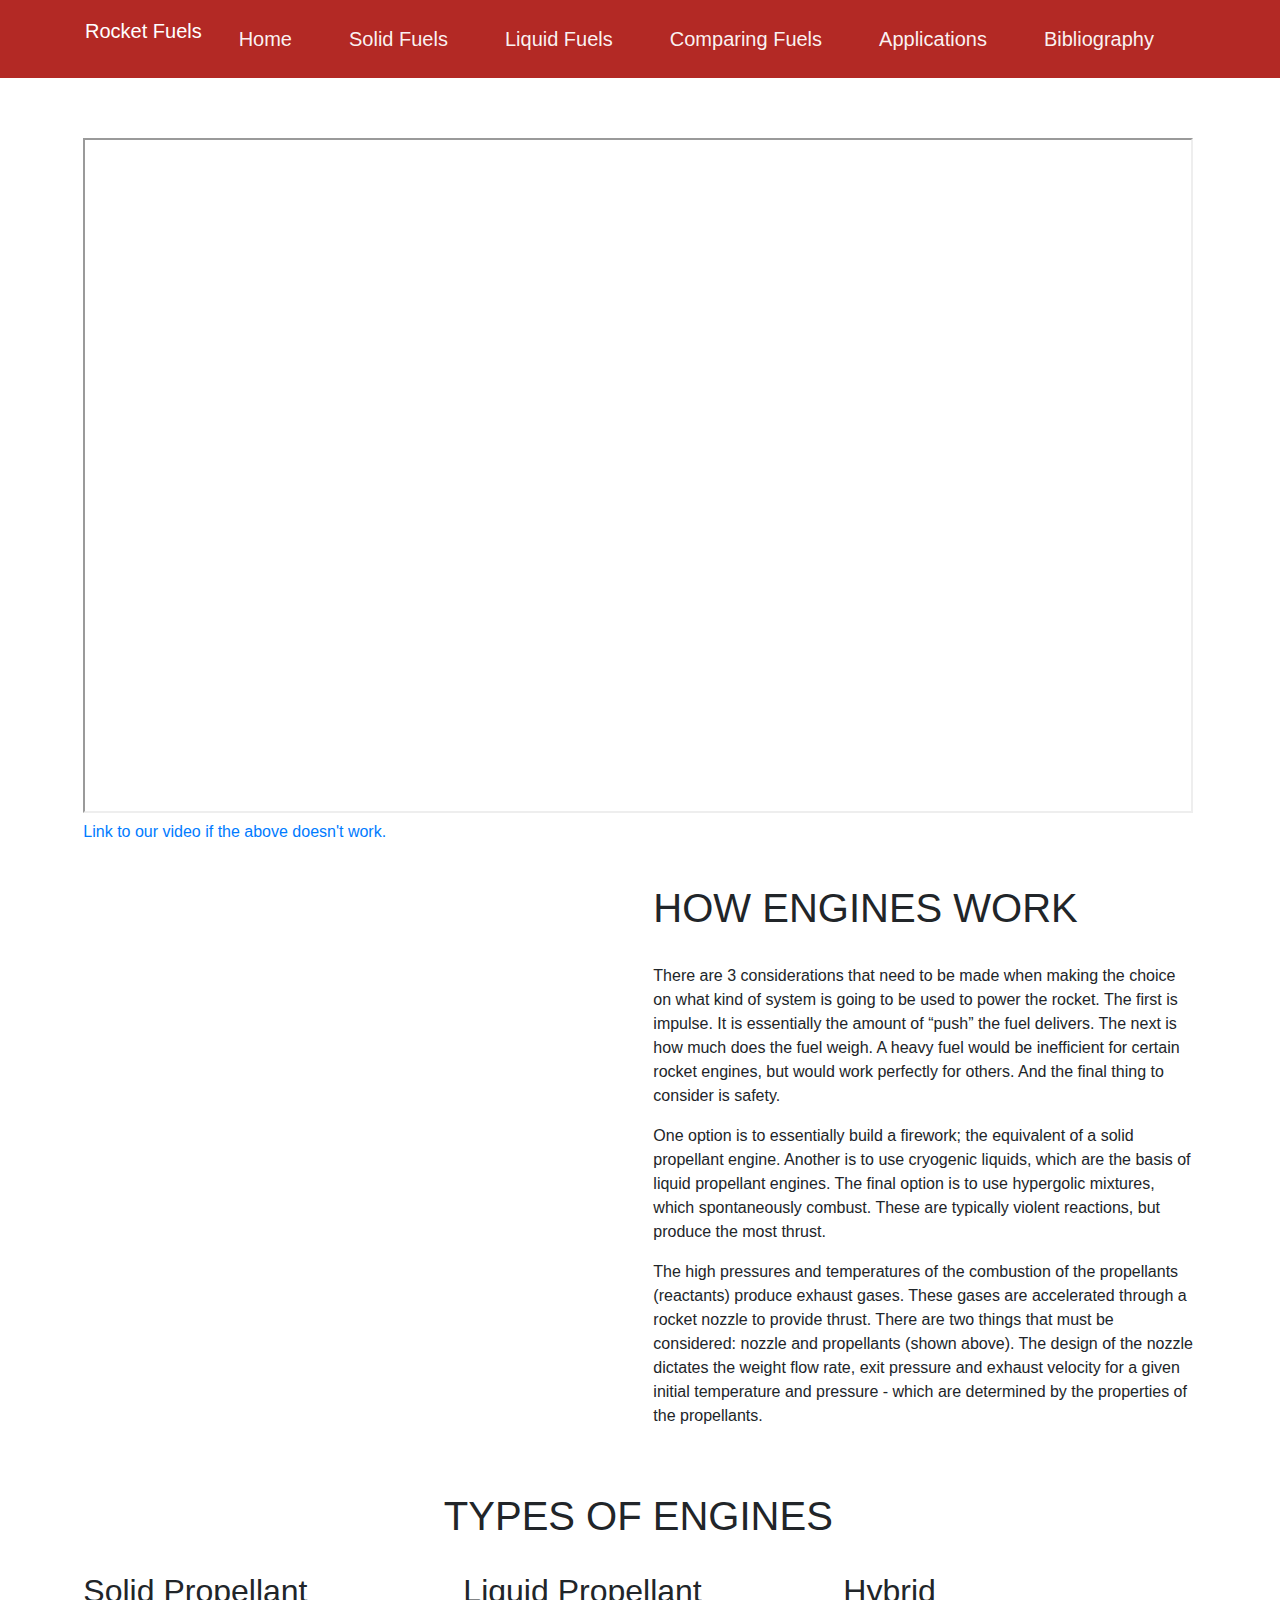
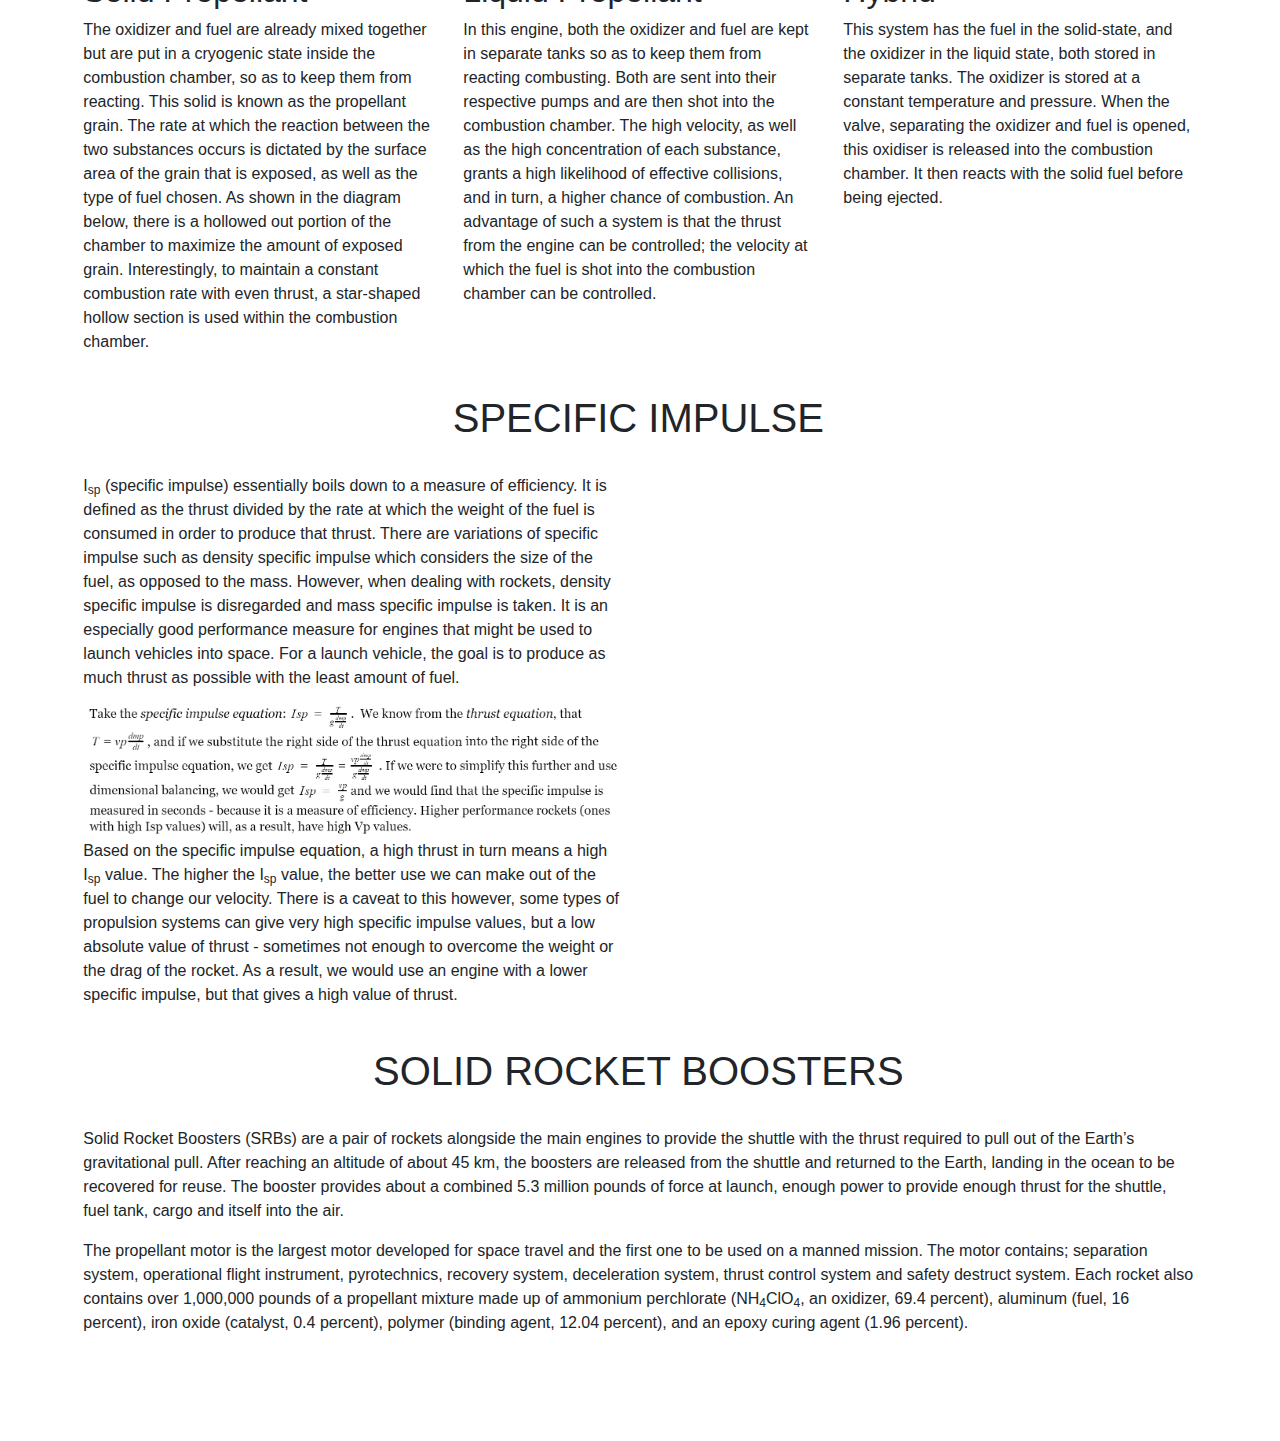
==== commit 0acdde70: "update subscripts" ====
--- a/chem/index.html
+++ b/chem/index.html
@@ -64,8 +64,9 @@
         <div class="container">
             <br>
             <iframe
-                src="https://www.youtube.com/watch?v=MBjq2Q88fgA"  style="width: 100%; height: 75vh" allowfullscreen>
+                src="https://www.youtube.com/embed/MBjq2Q88fgA"  style="width: 100%; height: 75vh" allowfullscreen>
                 </iframe>
+            
             <a href="https://youtu.be/MBjq2Q88fgA">Link to our video if the above doesn't work.</a>
             <br>
             <br>
@@ -109,11 +110,11 @@
             <br>
             <div class="row">
                 <div class="col-sm">
-                    <p>ISP (specific impulse) essentially boils down to a measure of efficiency. It is defined as the thrust divided by the rate at which the weight of the fuel is consumed in order to produce that thrust. There are variations of specific impulse such as density specific impulse which considers the size of the fuel, as opposed to the mass. However, when dealing with rockets, density specific impulse is disregarded and mass specific impulse is taken. It is an especially good performance measure for engines that might be used to launch vehicles into space. For a launch vehicle, the goal is to produce as much thrust as possible with the least amount of fuel. </p>
+                    <p>I<sub>sp</sub> (specific impulse) essentially boils down to a measure of efficiency. It is defined as the thrust divided by the rate at which the weight of the fuel is consumed in order to produce that thrust. There are variations of specific impulse such as density specific impulse which considers the size of the fuel, as opposed to the mass. However, when dealing with rockets, density specific impulse is disregarded and mass specific impulse is taken. It is an especially good performance measure for engines that might be used to launch vehicles into space. For a launch vehicle, the goal is to produce as much thrust as possible with the least amount of fuel. </p>
 
                     <img src="assets/text1.png" class="center-block" style="max-width: 100%;" alt="">
 
-                    <p>Based on the specific impulse equation, a high thrust in turn means a high Isp value. The higher the Isp value, the better use we can make out of the fuel to change our velocity. There is a caveat to this however, some types of propulsion systems can give very high specific impulse values, but a low absolute value of thrust - sometimes not enough to overcome the weight or the drag of the rocket. As a result, we would use an engine with a lower specific impulse, but that gives a high value of thrust. </p>
+                    <p>Based on the specific impulse equation, a high thrust in turn means a high I<sub>sp</sub> value. The higher the I<sub>sp</sub> value, the better use we can make out of the fuel to change our velocity. There is a caveat to this however, some types of propulsion systems can give very high specific impulse values, but a low absolute value of thrust - sometimes not enough to overcome the weight or the drag of the rocket. As a result, we would use an engine with a lower specific impulse, but that gives a high value of thrust. </p>
                 </div>
                 <div class="col-sm">
                     <img src="https://images.unsplash.com/photo-1515272751348-25380c6c1f9c?ixlib=rb-1.2.1&ixid=eyJhcHBfaWQiOjEyMDd9&auto=format&fit=crop&w=334&q=80  " class="center-block" style="max-width: 80%;" alt="">
@@ -126,7 +127,7 @@
                 <div class="col-sm">
                     <p>Solid Rocket Boosters (SRBs) are a pair of rockets alongside the main engines to provide the shuttle with the thrust required to pull out of the Earth’s gravitational pull. After reaching an altitude of about 45 km, the boosters are released from the shuttle and returned to the Earth, landing in the ocean to be recovered for reuse. The booster provides about a combined 5.3 million pounds of force at launch, enough power to provide enough thrust for the shuttle, fuel tank, cargo and itself into the air.</p>
 
-                    <p>The propellant motor is the largest motor developed for space travel and the first one to be used on a manned mission. The motor contains; separation system, operational flight instrument, pyrotechnics, recovery system, deceleration system, thrust control system and safety destruct system. Each rocket also contains over 1,000,000 pounds of a propellant mixture made up of ammonium perchlorate (NH4ClO4, an oxidizer, 69.4 percent), aluminum (fuel, 16 percent), iron oxide (catalyst, 0.4 percent), polymer (binding agent, 12.04 percent), and an epoxy curing agent (1.96 percent).  </p>
+                    <p>The propellant motor is the largest motor developed for space travel and the first one to be used on a manned mission. The motor contains; separation system, operational flight instrument, pyrotechnics, recovery system, deceleration system, thrust control system and safety destruct system. Each rocket also contains over 1,000,000 pounds of a propellant mixture made up of ammonium perchlorate (NH<sub>4</sub>ClO<sub>4</sub>, an oxidizer, 69.4 percent), aluminum (fuel, 16 percent), iron oxide (catalyst, 0.4 percent), polymer (binding agent, 12.04 percent), and an epoxy curing agent (1.96 percent).  </p>
                     <img src="https://i.ytimg.com/vi/kaGuVRfwzv4/maxresdefault.jpg" class="center-block" style="max-width: 80%;" alt="">
                 </div>
 
